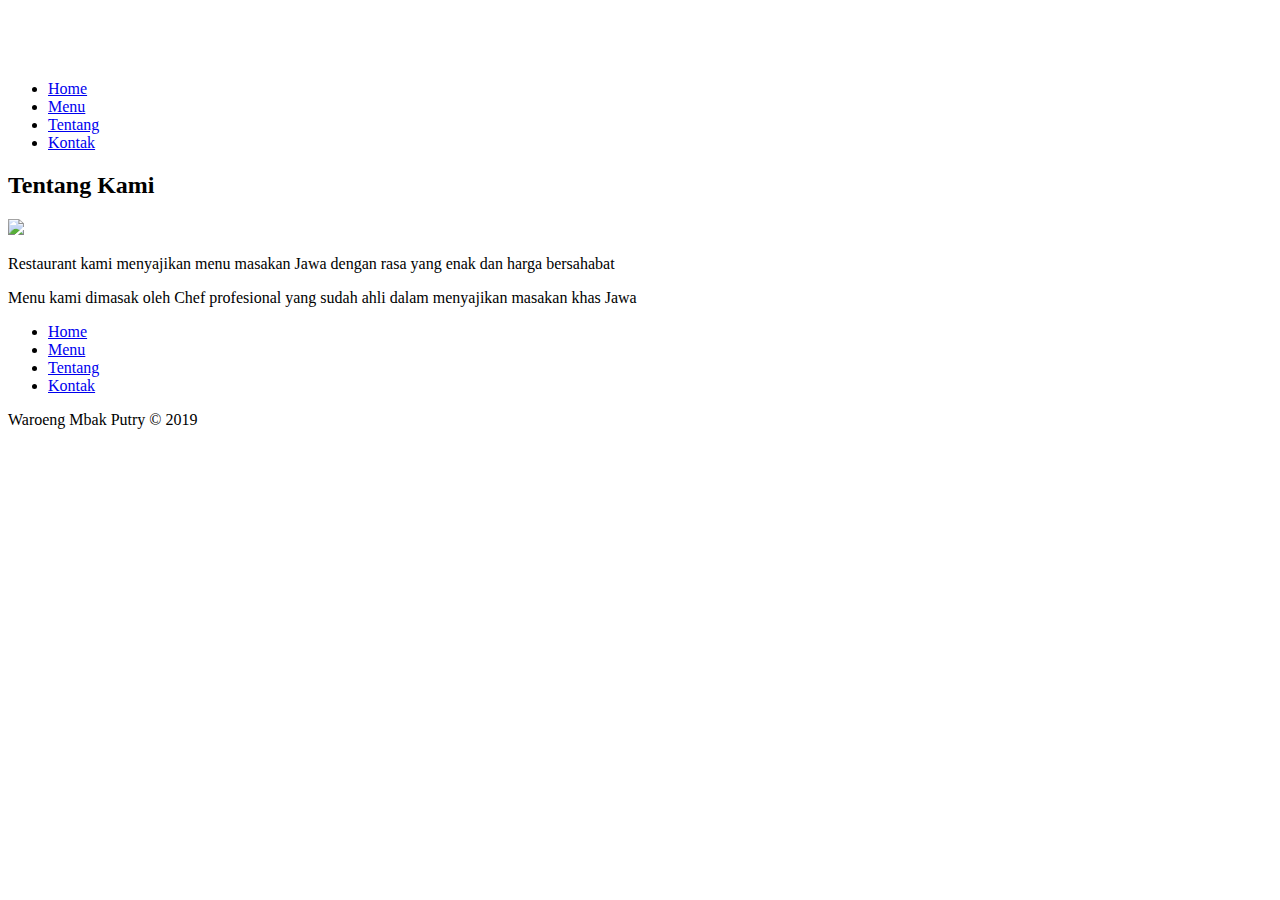
==== about.html @ b1fde55a "Add files via upload" ====
<!DOCTYPE html>
<html lang="en">
<html lang="en">
<head>
<title>Waroeng Mbak Putry</title>
<meta charset="utf-8">
<link rel="stylesheet" href="css/style.css">
</head>

<body>
<div class="main">
    <header>
    <div class="container_12">
      <div class="grid_12">
        <h1><a href="index.html"><img src="image/logo.png" alt=""></a></h1>
        <div class="menu_block">
          <nav>
            <ul class="sf-menu">
              <li><a href="index.html">Home</a></li>
              <li><a href="menu.html">Menu</a></li>
			  <li class="current"><a href="about.html">Tentang</a></li>
              <li><a href="contacts.html">Kontak</a></li>
            </ul>
          </nav>
        </div>
      </div>
    </div>
  </header>
  
  <div class="content">
    <div class="container_12">
      <div class="grid_2">
        <h2>Tentang Kami</h2>
        <img src="image/resto.jpg" class="img_inner">
        <p>Restaurant kami menyajikan menu masakan Jawa dengan rasa yang enak dan harga bersahabat</p>
        <p>Menu kami dimasak oleh Chef profesional yang sudah ahli dalam menyajikan masakan khas Jawa</p>
        </div>

      <div class="clear"></div>
	        <div class="bottom_block">

          <nav>
            <ul>
              <li><a href="index.html">Home</a></li>              
              <li><a href="menu.html">Menu</a></li>
			  <li class="current"><a href="about.html">Tentang</a></li>
              <li><a href="contacts.html">Kontak</a></li>
            </ul>
          </nav>        
      </div>
      <div class="clear"></div>
    </div>
  </div>
</div>
<footer>
  <div class="container_12">
    <div class="grid_12"> Waroeng Mbak Putry &copy; 2019</div>
    <div class="clear"></div>
  </div>
</footer>
</body>
</html>
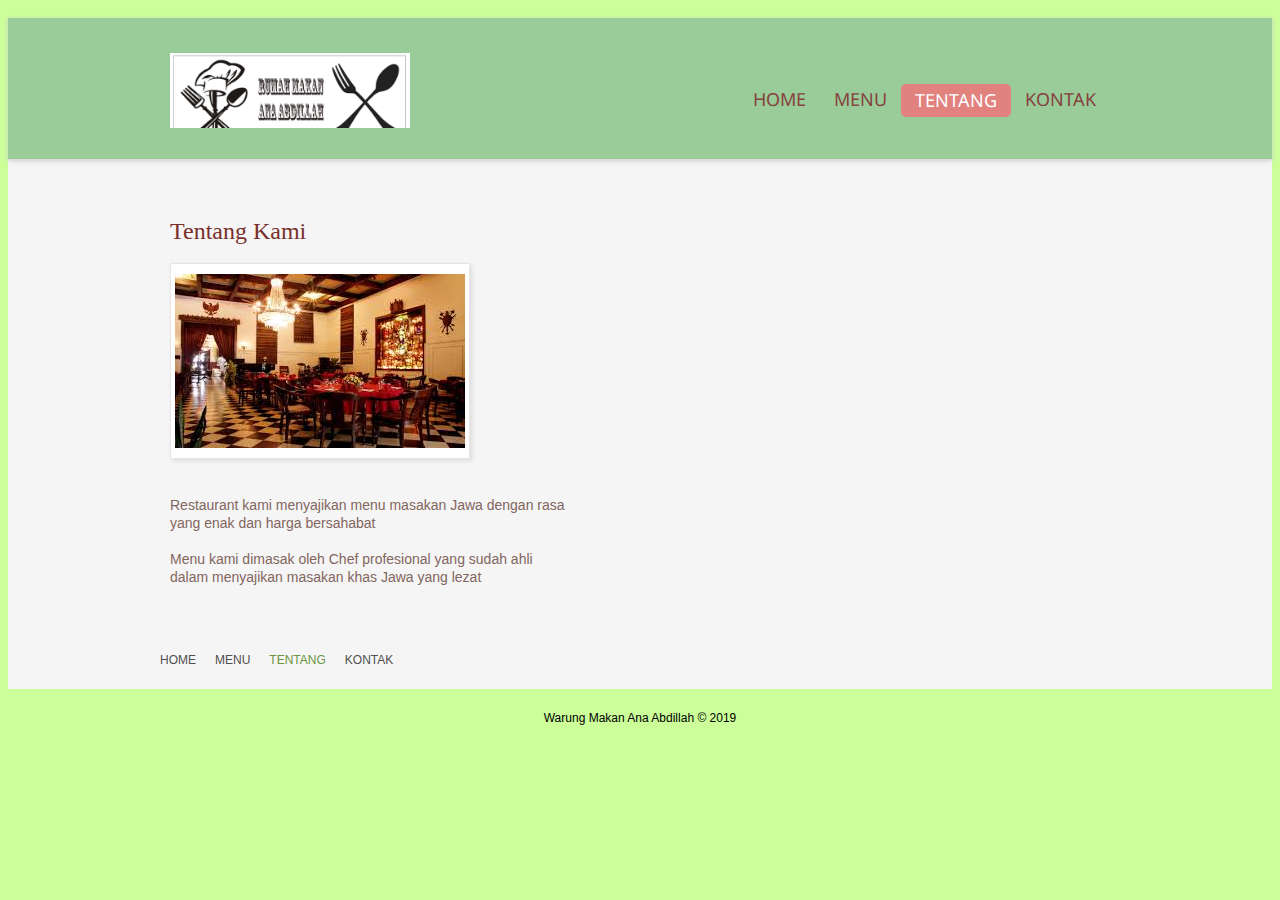
==== commit dec66968: "Update about.html" ====
--- a/about.html
+++ b/about.html
@@ -2,7 +2,7 @@
 <html lang="en">
 <html lang="en">
 <head>
-<title>Waroeng Mbak Putry</title>
+<title>Rumah Makan Ana Abdillah</title>
 <meta charset="utf-8">
 <link rel="stylesheet" href="css/style.css">
 </head>
@@ -33,7 +33,7 @@
         <h2>Tentang Kami</h2>
         <img src="image/resto.jpg" class="img_inner">
         <p>Restaurant kami menyajikan menu masakan Jawa dengan rasa yang enak dan harga bersahabat</p>
-        <p>Menu kami dimasak oleh Chef profesional yang sudah ahli dalam menyajikan masakan khas Jawa</p>
+        <p>Menu kami dimasak oleh Chef profesional yang sudah ahli dalam menyajikan masakan khas Jawa yang lezat</p>
         </div>
 
       <div class="clear"></div>
@@ -54,9 +54,9 @@
 </div>
 <footer>
   <div class="container_12">
-    <div class="grid_12"> Waroeng Mbak Putry &copy; 2019</div>
+    <div class="grid_12"> Warung Makan Ana Abdillah &copy; 2019</div>
     <div class="clear"></div>
   </div>
 </footer>
 </body>
-</html>+</html>
--- a/css/style.css
+++ b/css/style.css
@@ -0,0 +1,469 @@
+/**/
+@import "../css/grid.css";
+@import "../css/superfish.css";
+@import url(http://fonts.googleapis.com/css?family=Noto+Sans);
+@import url(http://fonts.googleapis.com/css?family=Lobster);
+
+
+
+
+html {
+	width: 100%;
+}
+
+ a[href^="tel:"] {
+color: inherit;
+text-decoration:none;
+}
+
+* {
+	-webkit-text-size-adjust: none;
+}
+
+
+body {
+	font: 14px/18px  Arial, Helvetica, sans-serif;
+	color:#826660;
+	position:relative;
+	min-width:960px;
+	padding-top: 10px;
+	background: #CCFF99;
+
+}
+.ic {
+	border:0;
+	float:right;
+	background:#00ffff;
+	color:#f00;
+	width:50%;
+	line-height:10px;
+	font-size:10px;
+	margin:-220% 0 0 0;
+	overflow:hidden;
+	padding:0
+}
+
+h1, h2, h3, h4, h5, h6 {
+	font-weight: normal;
+	color: #5d0400;
+	font-family: Times New Roman;
+
+}
+
+
+h2 {
+	font-size: 25px;
+	line-height: 30px;
+}
+
+h3 {
+	font-size: 20px;
+	line-height: 24px;
+}
+
+p {
+	margin-bottom: 18px;
+}
+
+p.inn1 {
+	padding-top: 2px;
+	margin-bottom: 20px;
+}
+
+
+img {
+	max-width: 100%;
+}
+
+address {
+	font-style: normal;
+}
+ul {
+	padding: 0;
+	margin: 0;
+	list-style: none;
+}
+
+ul.list li{
+	background: url(../images/marker.png) 0 8px no-repeat;
+	padding-left: 11px;
+	color: #464646;
+	margin-bottom: 5.5px;
+}
+
+ul.list.l1 li {
+	margin-bottom: 5.2px;
+}
+/*links*/
+
+a {
+	text-decoration: none;
+	color: inherit;
+	outline: none;
+	transition: 0.5s ease;
+	-o-transition: 0.5s ease;
+	-webkit-transition: 0.5s ease;
+}
+
+a:hover {
+	color: #699440;
+}
+
+a.btn {
+	font-size: 12px;
+	display: inline-block;
+	background: #e2827e;
+	padding: 5px 14px 4px;
+	border-radius: 4px;
+	margin-top: 17px;
+	color: #fff;
+	text-transform: uppercase;
+}
+
+a.btn:hover {
+	background: #699440;
+}
+
+a.btn.m1 {
+	margin-top: 30px;
+	margin-bottom: 1px;
+}
+
+/*preclass*/
+
+.mb0 {
+	margin-bottom: 0px !important;
+}
+.m0 {
+	margin: 0 !important;
+}
+
+.ind1 {
+	margin-top: 11px;
+}
+
+.pad0 {
+	padding: 0 !important;
+}
+
+.pt0 {
+	padding-top: 0;
+}
+
+.img_inner {
+	max-width: 100%;
+	padding: 7px;
+	background: #fff ;
+	 -moz-box-sizing: border-box;
+ -webkit-box-sizing: border-box;
+ -o-box-sizing: border-box;
+ box-sizing: border-box;
+ border: 1px solid #e6e4e4;
+ margin-bottom: 19px;
+ box-shadow: 2px 2px 4px #ddd;
+}
+
+.fleft {
+	float: left;
+	margin-right: 20px;
+	margin-bottom: 0;
+}
+
+.fright {
+	float: right !important;	
+}
+
+.upp {
+	text-transform: uppercase;
+}
+
+.alright {
+	text-align: right;
+}
+.center {
+	text-align: center;
+}
+.wrapper, .extra_wrapper {
+	overflow: hidden;
+}
+
+
+.col1 {
+	color: #464646;
+}
+
+.col2 {
+	color: #e1837f;
+}
+
+.hor_separator {
+	background: url(../images/hor_separator.png) 0 bottom no-repeat;
+	height: 40px;
+}
+/*header*/
+
+header {
+	display: block;
+	padding-top: 16px;
+	position: relative;
+	z-index: 999;
+	background: #99CC99 ;
+	padding-bottom: 31px;
+	border-bottom: 1px solid #dddbdb;
+	box-shadow: 0 1px 5px #ccc;
+}
+
+
+header h1 {
+	float: none;
+	position: relative;
+	z-index: 999;
+
+}
+header h1 a {
+	display: block;
+	overflow: hidden;
+	margin: 0 auto;
+	width: 240px;
+	float: left;
+	height: 75px;
+	text-indent: -999px;
+	transition: 0s ease;
+	-o-transition: 0s ease;
+	-webkit-transition: 0s ease;
+}
+
+header h1 a img {
+	display: block;	
+}
+
+table {
+	border: 2px solid black;
+	border-collapse: collapse;
+}
+
+th, td {
+	border: 1px solid black;
+}
+
+.main {
+	background: #F5F5F5;
+}
+
+/*Content*/
+
+.content h2{ 
+	padding-top: 36px;
+	font-size: 24px;
+	color: #79302b;
+	margin-bottom: 17px;
+}
+
+.content.page1 h2 {
+	font-size: 25px;
+	padding-top: 43px;
+	margin-bottom: 19px;
+	color: #5D0400;
+}
+
+.page1_block img {
+	float: left;
+	margin-top: 2px;
+	margin-right: 24px;
+}
+
+.car_wrap {
+	position: relative;
+	margin: 0 -10px;
+	overflow: hidden;
+}
+
+.content.page1 .car_wrap h2 {
+	padding-left: 10px;
+	padding-top: 23px;
+	padding-bottom: 3px;
+}
+
+.carousel1 {
+	height: 249px;
+}
+
+.carousel1 li {
+	float: left;
+	width: 240px !important;
+	font-size: 12px;
+}
+
+.carousel1 li >div {
+	padding: 0 10px;
+}
+
+.carousel1 li span {
+	line-height: 16px;
+}
+
+.carousel1 img {
+	box-shadow: 2px 2px 3px #ddd;
+	padding: 4px;
+	background: #fff;
+	border: 1px solid #e6e4e4;
+	 -moz-box-sizing: border-box;
+ -webkit-box-sizing: border-box;
+ -o-box-sizing: border-box;
+ box-sizing: border-box;
+ margin-bottom: 19px;
+}
+
+.prev {
+	background: url(../images/prevnext.png) 0 bottom no-repeat;
+	display: block;
+	position: absolute;
+	right: 42px;
+	top: 9px;
+	width: 32px;
+	z-index: 999;
+	height: 30px;
+}
+
+.bottom_block {
+	padding-top: 20px;
+	font-size: 12px;
+	padding-bottom: 20px;
+	overflow: hidden;
+}
+
+.bottom_block h3 {
+	padding-top: 39px;
+	margin-bottom: 25px;
+}
+
+.socials {
+	overflow: hidden;
+}
+
+.bottom_block nav {
+	padding-top: 27px;
+}
+
+.bottom_block nav li {
+	float: left;
+}
+
+.bottom_block nav li+li {
+	margin-left: 19px;
+}
+
+.bottom_block nav {
+	font-size: 12px;
+	text-transform: uppercase;
+	color: #504f4f;
+}
+
+.bottom_block p {
+	margin-top: -5px;
+}
+
+.bottom_block nav li.current {
+	color: #699440;
+}
+
+.carousel2 li img {
+	float: left;
+	margin-top: -1px;
+	margin-right: 20px;
+}
+
+.carousel2 li {
+	float: left;
+	width: 410px !important;
+}
+
+.carousel2 li .title {
+	font-size: 24px;
+	line-height: 22.9px;
+	font-family: "Times New Roman", Times, serif;
+	color: #e2827e;
+	text-align: center;
+	padding-top: 36px;
+}
+
+.carousel2 .col1 {
+	line-height: 22.9px;
+	margin-bottom: 6px;
+	padding-top: 10px;
+}
+
+.hor_separator.hor1 {
+margin-top: 13px;
+}
+
+.content h2.head1 {
+	padding-top: 28px;
+	font-size: 25px;
+}
+
+.content h2.head2 {
+	font-size: 25px;
+	padding-top: 35px;
+	margin-bottom: 20px;
+}
+
+.img_inner {
+	padding: 10px 4px;
+}
+
+.chefs .col1 {
+	font-size: 12px;
+	padding-top: 8px;
+	margin-bottom: 16px;
+}
+
+.menu {
+	padding-top: 8px;
+
+}
+
+.menu h3 {
+	color: #85423f;
+	margin-bottom: 22px;
+}
+
+.menu .img_inner {
+	padding: 5px 4px;
+	margin-bottom: 12px;
+}
+
+.news .img_inner{
+	padding: 4px;
+	margin-top: 1px;
+}
+
+.news {
+	font-size: 12px;
+	margin-bottom: 52px;
+}
+
+.news .extra_wrapper {
+	position: relative;
+	top: -4px;
+}
+
+.news a.btn {
+	margin-top: 5px;
+}
+
+
+/************Footer***********/
+
+footer {
+	display: block;
+	padding: 20px 0;
+	font-size: 12px;
+	color: #000000;
+	text-align: center;
+}
+
+footer a:hover {
+	color: #ffffff;
+	text-decoration: underline;
+}
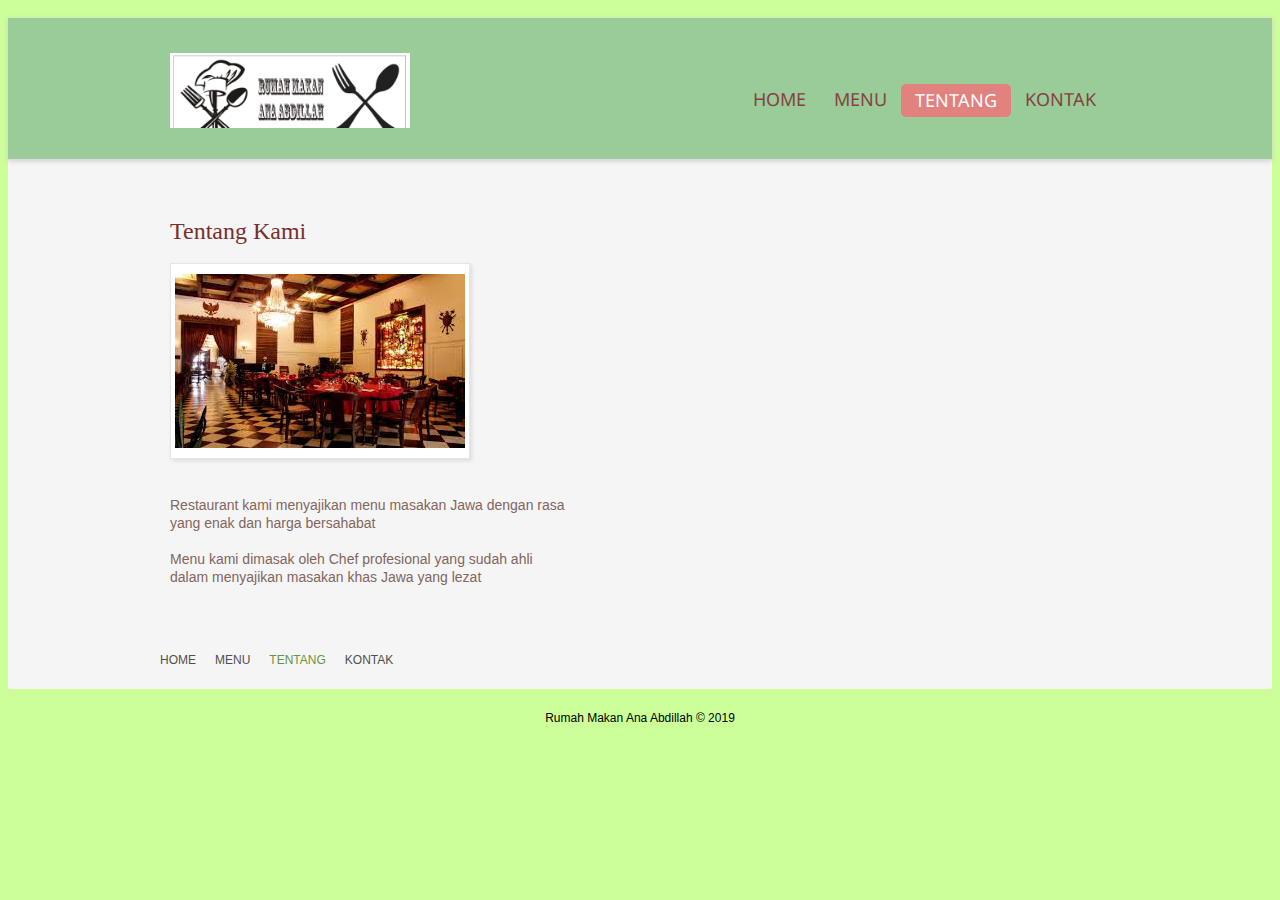
==== commit c0a86156: "Update about.html" ====
--- a/about.html
+++ b/about.html
@@ -54,7 +54,7 @@
 </div>
 <footer>
   <div class="container_12">
-    <div class="grid_12"> Warung Makan Ana Abdillah &copy; 2019</div>
+    <div class="grid_12"> Rumah Makan Ana Abdillah &copy; 2019</div>
     <div class="clear"></div>
   </div>
 </footer>
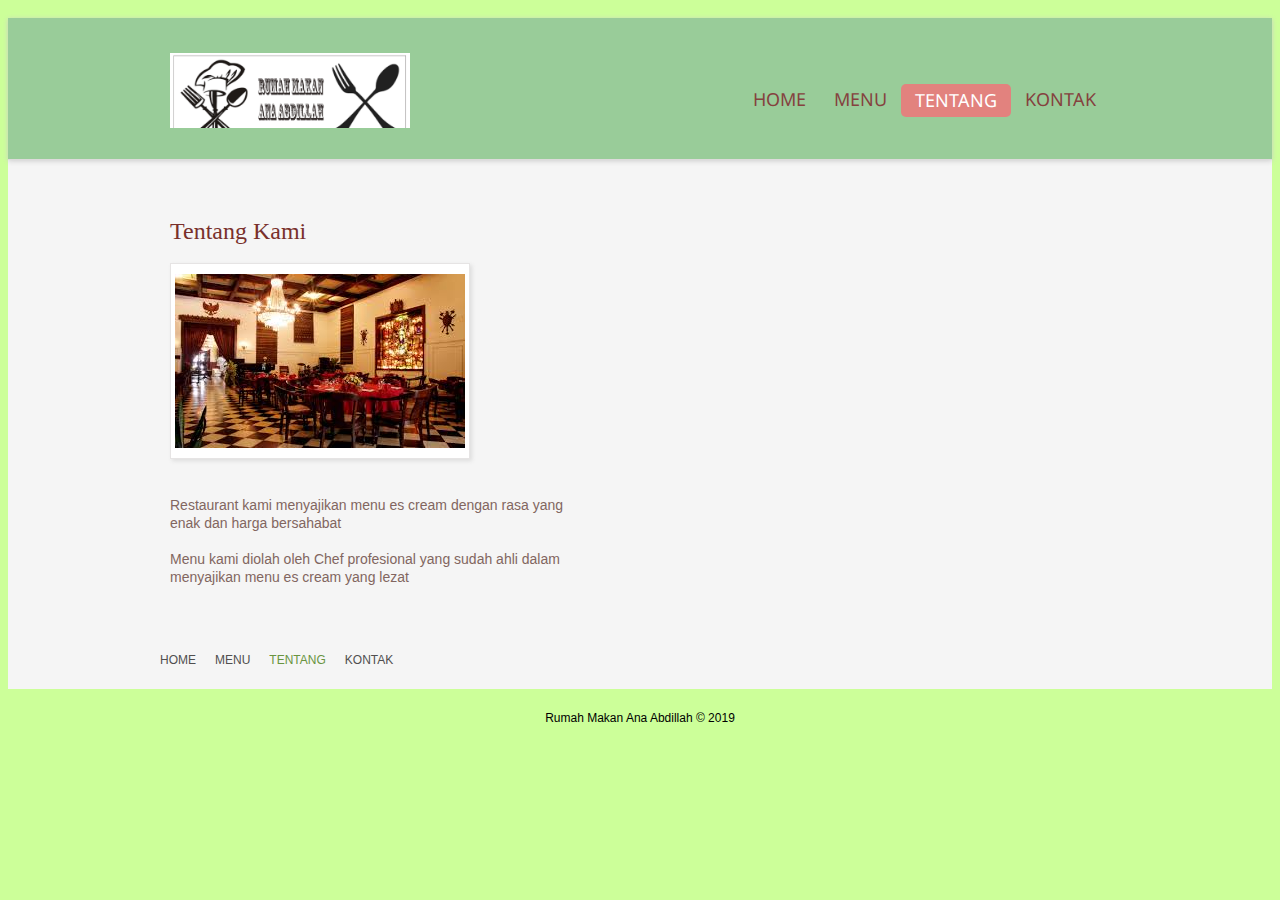
==== commit 181ddc7b: "Update about.html" ====
--- a/about.html
+++ b/about.html
@@ -32,8 +32,8 @@
       <div class="grid_2">
         <h2>Tentang Kami</h2>
         <img src="image/resto.jpg" class="img_inner">
-        <p>Restaurant kami menyajikan menu masakan Jawa dengan rasa yang enak dan harga bersahabat</p>
-        <p>Menu kami dimasak oleh Chef profesional yang sudah ahli dalam menyajikan masakan khas Jawa yang lezat</p>
+        <p>Restaurant kami menyajikan menu es cream dengan rasa yang enak dan harga bersahabat</p>
+        <p>Menu kami diolah oleh Chef profesional yang sudah ahli dalam menyajikan menu es cream yang lezat</p>
         </div>
 
       <div class="clear"></div>
